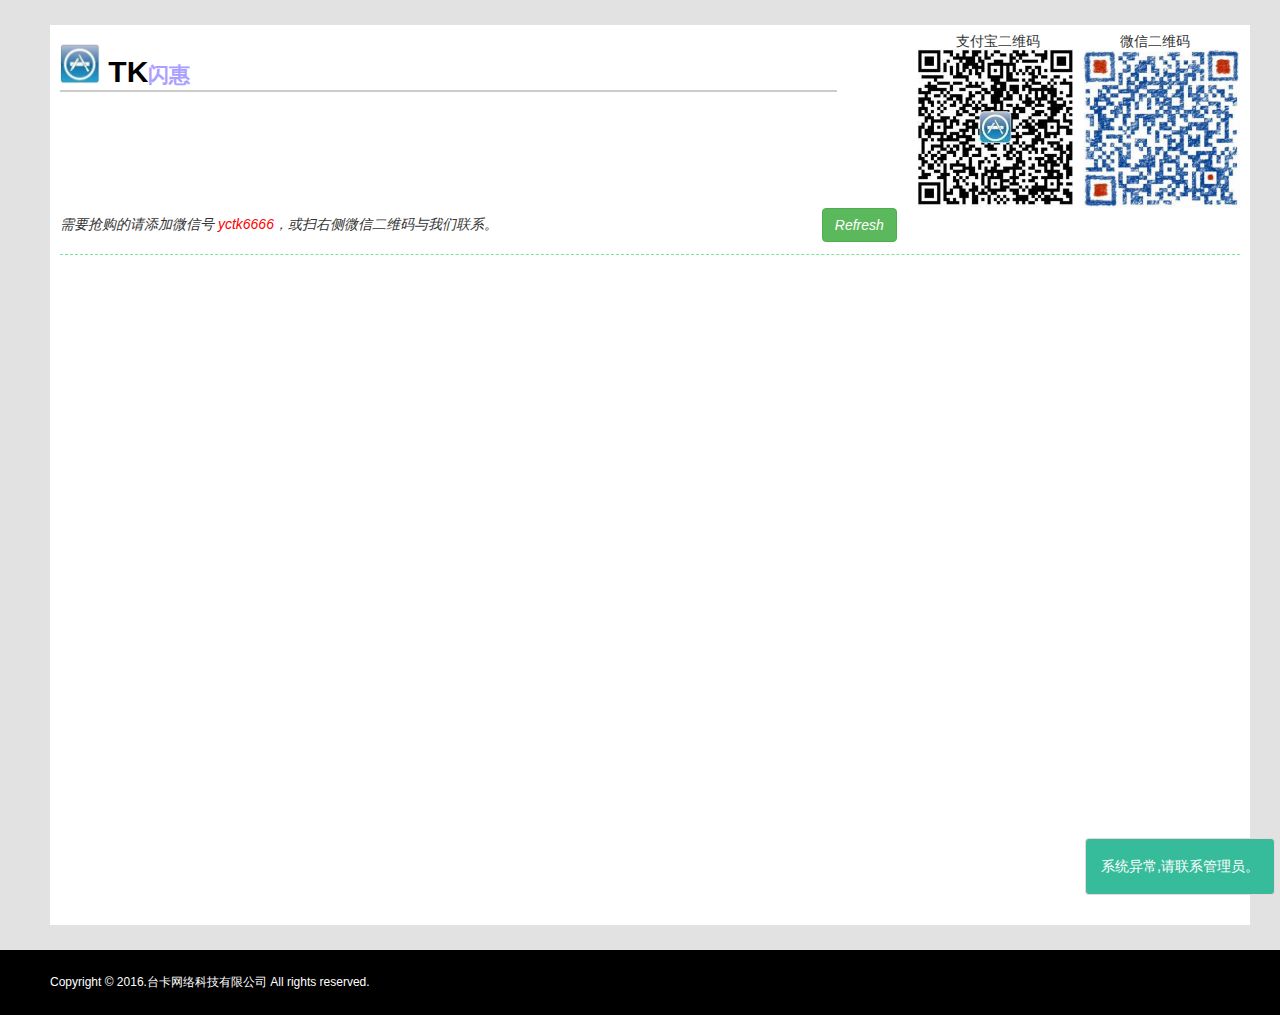
==== src/main/webapp/index.html @ 2bc0281a "first" ====
<!DOCTYPE html>
<html xmlns="http://www.w3.org/1999/xhtml">
<head>
<meta charset="utf-8" />
<meta name="viewport" content="width=device-width, initial-scale=1.0" />
<title>TaiK-抢购</title>
<link href="assets/css/bootstrap.css" rel="stylesheet" />
<link href="assets/css/font-awesome.css" rel="stylesheet" />
<link href="assets/css/basic.css" rel="stylesheet" />
<link href="assets/css/custom.css" rel="stylesheet" />
</head>
<body style="background-color: #E2E2E2;">
	<div id="page-wrapper"
		style="margin: 0 0 0 20px; background-color: #E2E2E2;">
		<div id="page-inner">
			<div class="row">
				<div class="col-md-8">
					<h1 class="page-head-line"
						style="padding-bottom: 2px; border-bottom: 2px solid #ccc;">
						<img style="width: 40px; height: 40px; margin-top: -20px;"
							src="assets/img/tk_1.png"> TK<font
							style="color: #ABA0FF; font-size: 70%;">闪惠</font>
					</h1>
				</div>
				<div class="col-md-4">
					<div style="width: 160px; float: right; margin-left: 4px;">
						<p
							style="margin-top: -6px; margin-bottom: -6px; margin-left: 40px;">微信二维码</p>
						<img style="width: 160px; height: 160px;"
							src="assets/img/tk_wx2.jpg">
					</div>
					<div style="float: right;">
						<p
							style="margin-top: -6px; margin-bottom: -6px; margin-left: 40px;">支付宝二维码</p>
						<img style="width: 160px; height: 160px;"
							src="assets/img/tk_zfb1.png">
					</div>
				</div>
			</div>
			<h5
				style="margin-bottom: -8px; font-style: italic; margin-top: -12px;">
				需要抢购的请添加微信号 <font style="color: red">yctk6666</font>，或扫右侧微信二维码与我们联系。
				<button onclick="Refresh()" class="btn btn-success"
					style="margin-left: 320px;" id="submit" type="button">Refresh</button>
			</h5>
			<hr
				style="height: 2px; border: none; border-top: 1px dashed #76E699;" />
			<div id="rsmsg" class="row"></div>
		</div>
	</div>
	<div id="dm-notif"></div>
	<div id="footer-sec">Copyright &copy; 2016.台卡网络科技有限公司 All rights
		reserved.</div>
</body>
<script src="assets/js/jquery-1.10.2.js"></script>
<script>
	var clickTime;
	$(document).ready( Refresh());
	function Refresh() {
		var nowTime = new Date().getTime();
		if (clickTime != 'undefined' && (nowTime - clickTime < 3000)) {
			return false;
		} else {
			clickTime = nowTime;
			$
					.ajax({
						url : "allcansee",
						type : "GET",
						success : function(rs) {
							var data = $.parseJSON(rs);
							if (data.status == 1000) {
								var rsod = data.desc;
								if (rsod) {
									var html = "";
									for (var i = 0; i < rsod.length; i++) {
										html += "<div class=\"col-md-6\"><div class=\"panel panel-back noti-box\"><div class=\"text-box\"><p>"
												+ "编号:"
												+ rsod[i].no
												+ " "
												+ rsod[i].msg
												+ "</span></p><hr />"
												+ rsod[i].msgDesc
												+ "</div></div></div>";
									}
									$("#rsmsg").html(html);
								}
							} else {
								dm_notification('系统异常,请联系管理员。', 'green', 2000)
							}
						},
						error : function(error) {
							dm_notification('系统异常,请联系管理员。', 'green', 2000)
						}
					});
		}
	}
	function dm_notification(text, color, time, icon) {
		var icon_span = "", html_element, time = time, $cont = $('#dm-notif');
		if (time) {
			time = time;
		} else {
			time = 2000;
		}
		if (icon) {
			icon_span = "<span class='" + icon + "'></span> ";
		}
		html_element = $(
				'<div class="dm-notification dm-notify-' + color + '">'
						+ icon_span + text + '</div>').fadeIn('fast');
		$cont.append(html_element);
		html_element.on('click', function() {
			dm_notification_close($(this));
		});
		setTimeout(function() {
			dm_notification_close($cont.children('.dm-notification').first());
		}, time);
	}
	function dm_notification_close(elem) {
		if (typeof elem !== "undefined") {
			elem.fadeOut('fast', function() {
				$(this).remove();
			});
		} else {
			$('.alert').fadeOut('fast', function() {
				$(this).remove();
			});
		}
	}
</script>
</html>
---- src/main/webapp/assets/css/basic.css ----
/*=============================================================
    Authour URI: www.binarytheme.com
    License: Commons Attribution 3.0

    http://creativecommons.org/licenses/by/3.0/

    100% To use For Personal And Commercial Use.
    IN EXCHANGE JUST GIVE US CREDITS AND TELL YOUR FRIENDS ABOUT US
   
    ========================================================  */


/*==============================================
    BASIC  STYLES    
    =============================================*/
body {
    font-family: 'Open Sans', sans-serif;
    line-height:25px;
}

#wrapper {
    width: 100%;
    background: #202020;
}

#page-wrapper {
    padding: 15px 15px;
    min-height: 600px;
    background: #F3F3F3;
}

#page-inner {
    width: 100%;
    margin: 10px 20px 10px 0px;
    background-color: #fff!important;
    padding: 10px;
    min-height: 900px;
}

.page-head-line {
    font-size: 30px;
    text-transform: uppercase;
    color: #000;
    font-weight: 800;
    padding-bottom: 20px;
    border-bottom: 2px solid #00CA79;
    margin-bottom: 10px;
}

.page-subhead-line {
    font-size: 14px;
    padding-top: 5px;
    padding-bottom: 20px;
    font-style:italic;
    margin-bottom:30px;
    border-bottom:1px dashed #00CA79;

}


/*==============================================
    MENU STYLES    
    =============================================*/


.navbar-cls-top .navbar-brand {
    color: #fff;
    background: #202020;
    width: 260px;
    text-align: center;
    height: 75px;
    font-size: 20px;
    letter-spacing: 1px;
    font-weight: 900;
    padding-top: 25px;
    text-transform:uppercase;
}

.header-right {
    color: #fff;
    padding: 15px 50px 5px 50px;
    float: right;
    font-size: 16px;
}

.navbar-cls-top .navbar-brand:hover {
    background: #202020;
    color: #fff;
}

.user-img-div {
    min-height: 140px;
    padding: 20px;
    background-color: #4380B8;
}

    .user-img-div img {
        max-height: 60px;
    }

    .user-img-div .inner-text {
        text-align: right;
        position: relative;
        color: #fff;
        font-weight: 800;
        line-height: 25px;
    }

.active-menu {
    background-color: #00CA79!important;
}
.active-menu-top {
    background-color: #000!important;
}

.arrow {
    float: right;
}

.fa.arrow:before {
    content: "\f104";
}

.active > a > .fa.arrow:before {
    content: "\f107";
}


.nav-second-level li,
.nav-third-level li {
    border-bottom: none !important;
}

    .nav-second-level li a {
        padding-left: 37px;
    }

    .nav-third-level li a {
        padding-left: 55px;
    }

.sidebar-collapse, .sidebar-collapse .nav {
    background: none;
}

    .sidebar-collapse .nav {
        padding: 0;
    }

        .sidebar-collapse .nav > li > a {
            color: #fff;
            background: #202020;
            text-shadow: none;
            padding: 15px 40px;
            border-bottom: 1px solid #2F2E31;
        }

    .sidebar-collapse > .nav > li > a {
        padding: 15px 10px;
    }

    .sidebar-collapse .nav > li > a:hover,
    .sidebar-collapse .nav > li > a:focus {
        background: #0A0A0A;
        outline: 0;
    }



.nav-second-level > li:last-child > a:after,
.nav-third-level > li:last-child > a:after {
    height: 50%;
}

.nav-third-level > li > a:after,
.nav-third-level > li > a:before {
    left: 40px;
}

.navbar-side {
    border: none;
    background-color: #202020;
}

.navbar-cls-top {
    background: #00CA79;
    border-bottom: none;
}


.navbar-default {
    border: 0px solid black;
}

.navbar-header {
    background: #000000;
}

.navbar-default .navbar-toggle:hover, .navbar-default .navbar-toggle:focus {
    background-color: #00CA79;
}

.navbar-default .navbar-toggle {
    border-color: #fff;
}

    .navbar-default .navbar-toggle .icon-bar {
        background-color: #FFF;
    }

.nav > li > a > i {
    margin-right: 10px;
}
/*==============================================
    FOOTER  STYLES    
    =============================================*/
#footer-sec {
    background-color:#000;
    padding:20px 50px;
    color:#fff;
    font-size:12px;
}

    #footer-sec a {
        color:#fff;
    }
    #footer-sec a:hover,a:focus {
        color:#fff;
        text-decoration:none;
    }
/*==============================================
    MEDIA QUERIES     
    =============================================*/

@media (min-width:768px) {
    #page-wrapper {
        margin: 0 0 0 260px;
        padding: 15px 30px;
        min-height: 900px;
    }


    .navbar-side {
        z-index: 1;
        position: absolute;
        width: 260px;
    }

    .navbar {
        border-radius: 0px;
    }
}

/* ------------- dis --------------- */

.page-subhead-line-dis {
    font-size: 16px;
    font-style:oblique;
    margin-bottom:30px;
    border-bottom:1px dashed #00CA79;
}
---- src/main/webapp/assets/css/custom.css ----
﻿/*=============================================================
    Authour URI: www.binarytheme.com
    License: Commons Attribution 3.0

    http://creativecommons.org/licenses/by/3.0/

    100% To use For Personal And Commercial Use.
    IN EXCHANGE JUST GIVE US CREDITS AND TELL YOUR FRIENDS ABOUT US
   
    ========================================================  */

/*==============================================
    MAIN BOX  STYLES    
    =============================================*/
.main-box {
	text-align: center;
	padding: 20px;
	border-radius: 5px;
	-moz-border-radius: 5px;
	-webkit-border-radius: 5px;
	margin-bottom: 40px;
}

.main-box a, .main-box a:hover {
	color: #fff;
	text-decoration: none;
}

.mb-dull {
	background-color: #8F8F2C;
}

.mb-red {
	background-color: #d36f2e;
}

.mb-pink {
	background-color: #FF2F71;
}

.main-box h5 {
	font-size: 16px;
	font-weight: 800;
	text-transform: uppercase;
}
/*==============================================
    CHAT WINDOW  STYLES    
    =============================================*/
.chat-widget-main {
	max-height: 500px;
	padding: 20px;
	overflow: auto;
}

.chat-widget-left:after {
	top: 100%;
	left: 10%;
	border: solid transparent;
	content: " ";
	position: absolute;
	border-top-color: #6792d5;
	border-width: 15px;
	margin-left: -15px;
}

.chat-widget-left {
	width: 100%;
	height: auto;
	padding: 15px;
	-webkit-border-radius: 5px;
	-moz-border-radius: 5px;
	border-radius: 5px;
	position: relative;
	border: 1px solid #6792d5;
	font-size: 14px;
}

.chat-widget-right:after {
	top: 100%;
	right: 10%;
	border: solid transparent;
	content: " ";
	position: absolute;
	border-top-color: #d51111;
	border-width: 15px;
	margin-left: -15px;
}

.chat-widget-right {
	width: 100%;
	height: auto;
	padding: 15px;
	-webkit-border-radius: 5px;
	-moz-border-radius: 5px;
	border-radius: 5px;
	position: relative;
	border: 1px solid #d51111;
	font-size: 14px;
}

.chat-widget-name-left {
	color: #6792d5;
	margin-top: 30px;
	margin-left: 60px;
	text-align: left;
	font-weight: 900;
	padding-bottom: 20px;
	font-size: 16px;
}

.chat-widget-name-right {
	color: #d51111;
	margin-top: 30px;
	margin-right: 60px;
	font-size: 16px;
	text-align: right;
	font-weight: 900;
	padding-bottom: 20px;
}

/*==============================================
        Reviews Styles
    =============================================*/
#reviews {
	min-height: 180px;
	background-color: #64A2DB;
	padding: 15px;
}

#reviews h4 {
	color: #fff;
	line-height: 30px;
	font-size: 16px;
}

#reviews .user-img {
	border: 2px solid #fff;
	overflow: hidden;
	border-radius: 50%;
	display: inline-block;
}

#reviews .img-u {
	max-height: 90px;
	max-width: 90px;
}

#reviews .c-black {
	color: #fff;
	font-style: italic;
	font-size: 20px;
	padding: 5px;
}

/*==============================================
        NOTICE BOX STYLES
    =============================================*/
.noti-box {
	min-height: 100px;
	color: #fff;
	padding: 20px;
}

.noti-box .icon-box {
	display: block;
	float: left;
	margin: 0 15px 10px 0;
	width: 70px;
	height: 70px;
	line-height: 75px;
	vertical-align: middle;
	text-align: center;
	font-size: 40px;
}

.bg-color-black {
	background-color: #424242;
	color: #fff;
}

.main-text {
	font-size: 25px;
	font-weight: 600;
}

.color-bottom-txt {
	font-size: 16px;
	line-height: 30px;
}

.panel-back {
	background-color: #2289E2;
}

/*==========================================
   GALLERY/ PORTFOLIO STYLES
    =====================================================*/
#port-folio {
	padding-top: 10px;
	padding-bottom: 100px;
}

.portfolio-item {
	border: 1px solid #000;
	margin: 3px;
}

.portfolio-item p {
	padding: 12px;
	color: #fff;
	line-height: 25px;
}

.portfolio-item .overlay {
	background-color: #000;
	text-align: center;
	padding-bottom: 30px;
}

/*==========================================
   GALLERY/ PORTFOLIO FILTER STYLES
    =====================================================*/
ul#filters {
	padding: 0px;
}

#filters {
	margin: 3% 0;
	padding: 0;
	list-style: none;
	text-align: center;
}

#filters li {
	display: -webkit-inline-box;
}

#filters li span {
	display: block;
	padding: 5px 4px;
	text-decoration: none;
	color: #d51111;
	cursor: pointer;
	font-size: 18px;
}

#port-folio .portfolio-item {
	-webkit-box-sizing: border-box;
	-moz-box-sizing: border-box;
	-o-box-sizing: border-box;
	width: 100%;
	opacity: .2;
	float: left;
	overflow: hidden;
}
/*==========================================
   buttom tip
    =====================================================*/
#dm-notif {
	position: fixed;
	bottom: 5px;
	right: 5px;
	margin-left: 5px;
	z-index: 99;
}

/* NOTIFICATIONS BASED ON BOOTSTRAP*/
.dm-notification {
	text-align: right;
	margin-top: 5px;
	padding: 15px;
	border: 1px solid #eed3d7;
	border-radius: 4px;
	float: right;
	clear: right;
}

.dm-notify-red {
	color: white;
	background-color: #DA4453;
}

.dm-notify-green {
	color: white;
	background-color: #37BC9B;
}

.dm-notify-blue {
	color: white;
	background-color: #4A89DC;
}

.dm-notify-yellow {
	color: white;
	background-color: #F6BB42;
}

.dm-notify-orange {
	color: white;
	background-color: #E9573F;
}

/*  分页插件  */
.pagination {
	display: inline-block;
	padding-left: 0;
	margin: 20px 0;
	border-radius: 4px;
}

.pagination>li {
	display: inline;
}

.pagination>li>a, .pagination>li>span {
	position: relative;
	float: left;
	padding: 6px 12px;
	margin-left: -1px;
	line-height: 1.42857143;
	color: #428bca;
	text-decoration: none;
	background-color: #fff;
	border: 1px solid #ddd;
}

.pagination>li:first-child>a, .pagination>li:first-child>span {
	margin-left: 0;
	border-top-left-radius: 4px;
	border-bottom-left-radius: 4px;
}

.pagination>li:last-child>a, .pagination>li:last-child>span {
	border-top-right-radius: 4px;
	border-bottom-right-radius: 4px;
}

.pagination>li>a:hover, .pagination>li>span:hover, .pagination>li>a:focus,
	.pagination>li>span:focus {
	color: #2a6496;
	background-color: #eee;
	border-color: #ddd;
}

.pagination>.active>a, .pagination>.active>span, .pagination>.active>a:hover,
	.pagination>.active>span:hover, .pagination>.active>a:focus,
	.pagination>.active>span:focus {
	z-index: 2;
	color: #fff;
	cursor: default;
	background-color: #428bca;
	border-color: #428bca;
}

.pagination>.disabled>span, .pagination>.disabled>span:hover,
	.pagination>.disabled>span:focus, .pagination>.disabled>a, .pagination>.disabled>a:hover,
	.pagination>.disabled>a:focus {
	color: #999;
	cursor: not-allowed;
	background-color: #fff;
	border-color: #ddd;
}

.pagination-lg>li>a, .pagination-lg>li>span {
	padding: 10px 16px;
	font-size: 18px;
}

.pagination-lg>li:first-child>a, .pagination-lg>li:first-child>span {
	border-top-left-radius: 6px;
	border-bottom-left-radius: 6px;
}

.pagination-lg>li:last-child>a, .pagination-lg>li:last-child>span {
	border-top-right-radius: 6px;
	border-bottom-right-radius: 6px;
}

.pagination-sm>li>a, .pagination-sm>li>span {
	padding: 5px 10px;
	font-size: 12px;
}

.pagination-sm>li:first-child>a, .pagination-sm>li:first-child>span {
	border-top-left-radius: 3px;
	border-bottom-left-radius: 3px;
}

.pagination-sm>li:last-child>a, .pagination-sm>li:last-child>span {
	border-top-right-radius: 3px;
	border-bottom-right-radius: 3px;
}

.pager {
	padding-left: 0;
	margin: 20px 0;
	text-align: center;
	list-style: none;
}

.pager li {
	display: inline;
}

.pager li>a, .pager li>span {
	display: inline-block;
	padding: 5px 14px;
	background-color: #fff;
	border: 1px solid #ddd;
	border-radius: 15px;
}

.pager li>a:hover, .pager li>a:focus {
	text-decoration: none;
	background-color: #eee;
}

.pager .next>a, .pager .next>span {
	float: right;
}

.pager .previous>a, .pager .previous>span {
	float: left;
}

.pager .disabled>a, .pager .disabled>a:hover, .pager .disabled>a:focus,
	.pager .disabled>span {
	color: #999;
	cursor: not-allowed;
	background-color: #fff;
}

a {
	outline: none;
}

a:active {
	star: expression(this.onFocus = this.blur ());
}
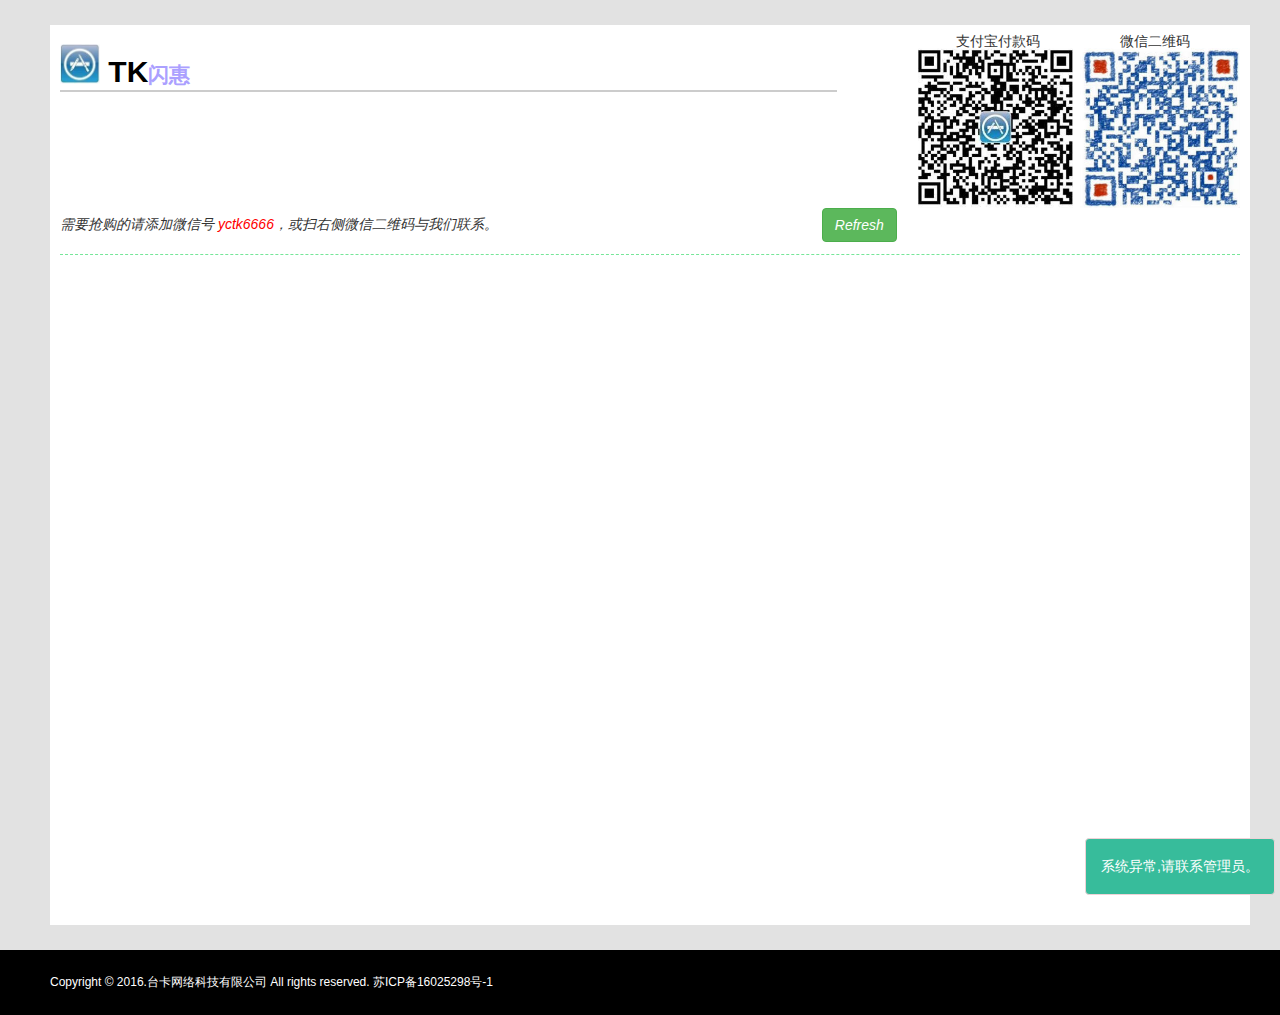
==== commit fc919e09: "over1" ====
--- a/src/main/webapp/index.html
+++ b/src/main/webapp/index.html
@@ -9,7 +9,7 @@
 <link href="assets/css/basic.css" rel="stylesheet" />
 <link href="assets/css/custom.css" rel="stylesheet" />
 </head>
-<body style="background-color: #E2E2E2;">
+<body style="background-color: #E2E2E2;" onload="doRefrsh()">
 	<div id="page-wrapper"
 		style="margin: 0 0 0 20px; background-color: #E2E2E2;">
 		<div id="page-inner">
@@ -31,7 +31,7 @@
 					</div>
 					<div style="float: right;">
 						<p
-							style="margin-top: -6px; margin-bottom: -6px; margin-left: 40px;">支付宝二维码</p>
+							style="margin-top: -6px; margin-bottom: -6px; margin-left: 40px;">支付宝付款码</p>
 						<img style="width: 160px; height: 160px;"
 							src="assets/img/tk_zfb1.png">
 					</div>
@@ -50,12 +50,19 @@
 	</div>
 	<div id="dm-notif"></div>
 	<div id="footer-sec">Copyright &copy; 2016.台卡网络科技有限公司 All rights
-		reserved.</div>
+		reserved. 苏ICP备16025298号-1</div>
 </body>
 <script src="assets/js/jquery-1.10.2.js"></script>
 <script>
 	var clickTime;
-	$(document).ready( Refresh());
+	$(document).ready(Refresh());
+	var tt;
+	function doRefrsh() {
+		tt = setTimeout('Refresh()', 15000);
+	}
+	function stopRefrsh() {
+		clearTimeout(tt);
+	}
 	function Refresh() {
 		var nowTime = new Date().getTime();
 		if (clickTime != 'undefined' && (nowTime - clickTime < 3000)) {
@@ -64,7 +71,7 @@
 			clickTime = nowTime;
 			$
 					.ajax({
-						url : "allcansee",
+						url : "/bidding/allcansee",
 						type : "GET",
 						success : function(rs) {
 							var data = $.parseJSON(rs);
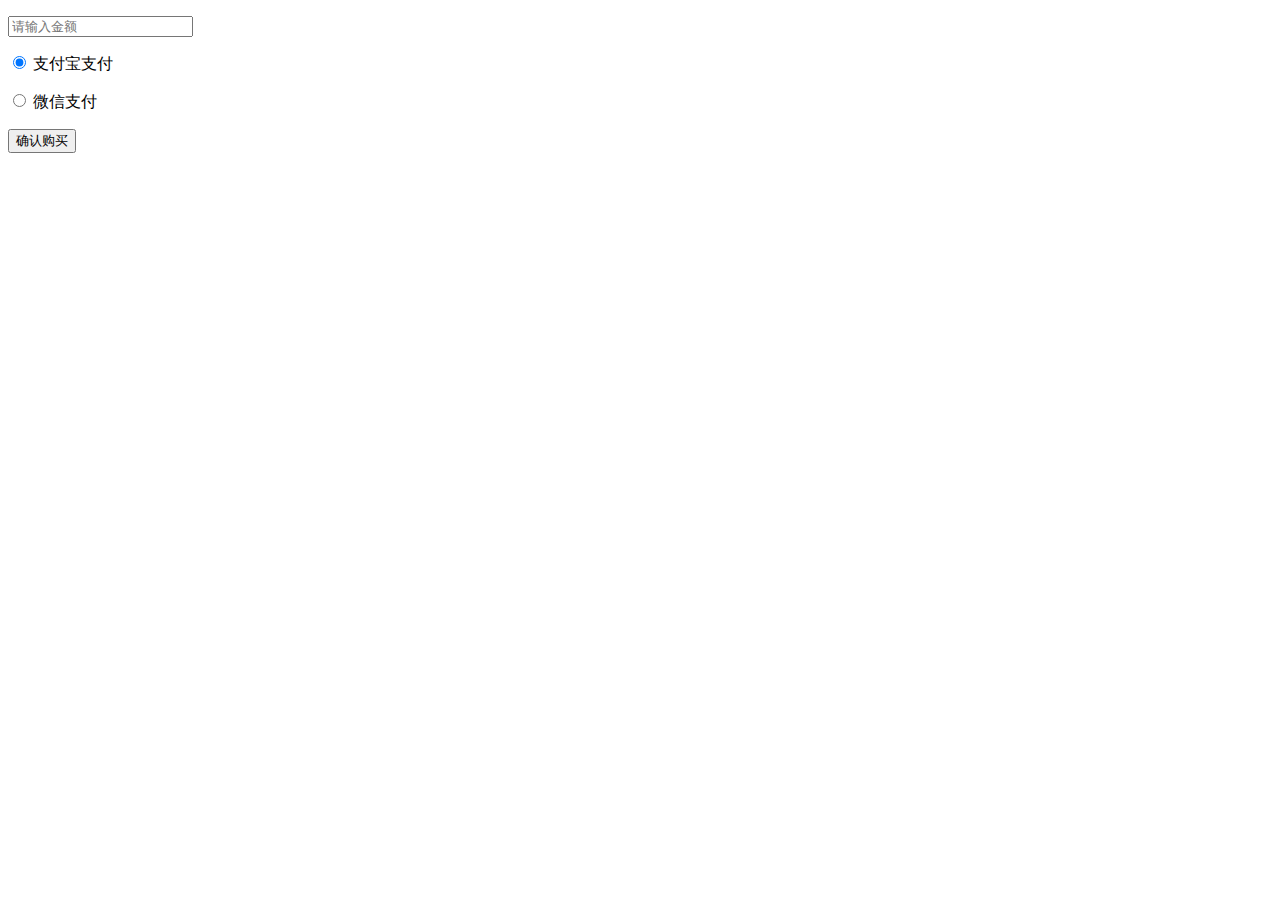
==== commit 60847ea2: "fix" ====
--- a/src/main/webapp/index.html
+++ b/src/main/webapp/index.html
@@ -1,137 +1,78 @@
-<!DOCTYPE html>
+<!DOCTYPE html PUBLIC "-//W3C//DTD XHTML 1.0 Transitional//EN" "http://www.w3.org/TR/xhtml1/DTD/xhtml1-transitional.dtd">
 <html xmlns="http://www.w3.org/1999/xhtml">
 <head>
-<meta charset="utf-8" />
-<meta name="viewport" content="width=device-width, initial-scale=1.0" />
-<title>TaiK-抢购</title>
-<link href="assets/css/bootstrap.css" rel="stylesheet" />
-<link href="assets/css/font-awesome.css" rel="stylesheet" />
-<link href="assets/css/basic.css" rel="stylesheet" />
-<link href="assets/css/custom.css" rel="stylesheet" />
+    <meta http-equiv="Content-Type" content="text/html; charset=utf-8" />
+    <title>PaysApi JAVA Demo Index</title>
 </head>
-<body style="background-color: #E2E2E2;" onload="doRefrsh()">
-	<div id="page-wrapper"
-		style="margin: 0 0 0 20px; background-color: #E2E2E2;">
-		<div id="page-inner">
-			<div class="row">
-				<div class="col-md-8">
-					<h1 class="page-head-line"
-						style="padding-bottom: 2px; border-bottom: 2px solid #ccc;">
-						<img style="width: 40px; height: 40px; margin-top: -20px;"
-							src="assets/img/tk_1.png"> TK<font
-							style="color: #ABA0FF; font-size: 70%;">闪惠</font>
-					</h1>
-				</div>
-				<div class="col-md-4">
-					<div style="width: 160px; float: right; margin-left: 4px;">
-						<p
-							style="margin-top: -6px; margin-bottom: -6px; margin-left: 40px;">微信二维码</p>
-						<img style="width: 160px; height: 160px;"
-							src="assets/img/tk_wx2.jpg">
-					</div>
-					<div style="float: right;">
-						<p
-							style="margin-top: -6px; margin-bottom: -6px; margin-left: 40px;">支付宝付款码</p>
-						<img style="width: 160px; height: 160px;"
-							src="assets/img/tk_zfb1.png">
-					</div>
-				</div>
-			</div>
-			<h5
-				style="margin-bottom: -8px; font-style: italic; margin-top: -12px;">
-				需要抢购的请添加微信号 <font style="color: red">yctk6666</font>，或扫右侧微信二维码与我们联系。
-				<button onclick="Refresh()" class="btn btn-success"
-					style="margin-left: 320px;" id="submit" type="button">Refresh</button>
-			</h5>
-			<hr
-				style="height: 2px; border: none; border-top: 1px dashed #76E699;" />
-			<div id="rsmsg" class="row"></div>
-		</div>
-	</div>
-	<div id="dm-notif"></div>
-	<div id="footer-sec">Copyright &copy; 2016.台卡网络科技有限公司 All rights
-		reserved. 苏ICP备16025298号-1</div>
+<body>
+
+    <form>
+        <p><input id="inputprice" type="text" name="inputprice" class="form-control" placeholder="请输入金额" required></p>
+                
+        <div class="radio">
+            <label>            
+                <p><input type="radio" name="demo1" id="demo1-alipay" value="option1" checked="">
+                   	 支付宝支付</p>
+            </label>
+        </div>
+        <div class="radio">
+            <label>
+                <p><input type="radio" name="demo1" id="demo1-weixin" value="option2">
+               	 微信支付</p>
+            </label>
+        </div>
+        <button type="button" id="demoBtn1">确认购买</button>        
+    </form>
+
+    <form style='display:none;' id='formpay' name='formpay' method='post' action='https://pay.paysapi.com'>
+        <input name='goodsname' id='goodsname' type='text' value='' />
+        <input name='istype' id='istype' type='text' value='' />
+        <input name='key' id='key' type='text' value=''/>
+        <input name='notify_url' id='notify_url' type='text' value=''/>
+        <input name='orderid' id='orderid' type='text' value=''/>
+        <input name='orderuid' id='orderuid' type='text' value=''/>
+        <input name='price' id='price' type='text' value=''/>
+        <input name='return_url' id='return_url' type='text' value=''/>
+        <input name='uid' id='uid' type='text' value=''/>
+        <input type='submit' id='submitdemo1'>
+    </form>
+
+<!-- Jquery files -->
+<script type="text/javascript" src="https://cdn.staticfile.org/jquery/1.11.1/jquery.min.js"></script>
+<script type="text/javascript">
+$().ready(function(){
+    function getistype(){
+        return ($("#demo1-alipay").is(':checked') ? "1" : "2" ); 
+    }
+
+    $("#demoBtn1").click(function(){
+        $.post(
+            "/paysapi/pay",
+            {
+                price : $("#inputprice").val(), 
+                istype : getistype(),
+
+            },
+            function(data){ 
+                if (data.code > 0){
+                    $("#goodsname").val(data.data.goodsname);
+                    $("#istype").val(data.data.istype);
+                    $('#key').val(data.data.key);
+                    $('#notify_url').val(data.data.notify_url);
+                    $('#orderid').val(data.data.orderid);
+                    $('#orderuid').val(data.data.orderuid);
+                    $('#price').val(data.data.price);
+                    $('#return_url').val(data.data.return_url);
+                    $('#uid').val(data.data.uid);
+                    $('#submitdemo1').click();
+
+                } else {
+                    alert(data.msg);
+                }
+            }, "json"
+        );
+    });
+});
+</script>    
 </body>
-<script src="assets/js/jquery-1.10.2.js"></script>
-<script>
-	var clickTime;
-	$(document).ready(Refresh());
-	var tt;
-	function doRefrsh() {
-		tt = setTimeout('Refresh()', 15000);
-	}
-	function stopRefrsh() {
-		clearTimeout(tt);
-	}
-	function Refresh() {
-		var nowTime = new Date().getTime();
-		if (clickTime != 'undefined' && (nowTime - clickTime < 3000)) {
-			return false;
-		} else {
-			clickTime = nowTime;
-			$
-					.ajax({
-						url : "/bidding/allcansee",
-						type : "GET",
-						success : function(rs) {
-							var data = $.parseJSON(rs);
-							if (data.status == 1000) {
-								var rsod = data.desc;
-								if (rsod) {
-									var html = "";
-									for (var i = 0; i < rsod.length; i++) {
-										html += "<div class=\"col-md-6\"><div class=\"panel panel-back noti-box\"><div class=\"text-box\"><p>"
-												+ "编号:"
-												+ rsod[i].no
-												+ " "
-												+ rsod[i].msg
-												+ "</span></p><hr />"
-												+ rsod[i].msgDesc
-												+ "</div></div></div>";
-									}
-									$("#rsmsg").html(html);
-								}
-							} else {
-								dm_notification('系统异常,请联系管理员。', 'green', 2000)
-							}
-						},
-						error : function(error) {
-							dm_notification('系统异常,请联系管理员。', 'green', 2000)
-						}
-					});
-		}
-	}
-	function dm_notification(text, color, time, icon) {
-		var icon_span = "", html_element, time = time, $cont = $('#dm-notif');
-		if (time) {
-			time = time;
-		} else {
-			time = 2000;
-		}
-		if (icon) {
-			icon_span = "<span class='" + icon + "'></span> ";
-		}
-		html_element = $(
-				'<div class="dm-notification dm-notify-' + color + '">'
-						+ icon_span + text + '</div>').fadeIn('fast');
-		$cont.append(html_element);
-		html_element.on('click', function() {
-			dm_notification_close($(this));
-		});
-		setTimeout(function() {
-			dm_notification_close($cont.children('.dm-notification').first());
-		}, time);
-	}
-	function dm_notification_close(elem) {
-		if (typeof elem !== "undefined") {
-			elem.fadeOut('fast', function() {
-				$(this).remove();
-			});
-		} else {
-			$('.alert').fadeOut('fast', function() {
-				$(this).remove();
-			});
-		}
-	}
-</script>
-</html>
+</html>